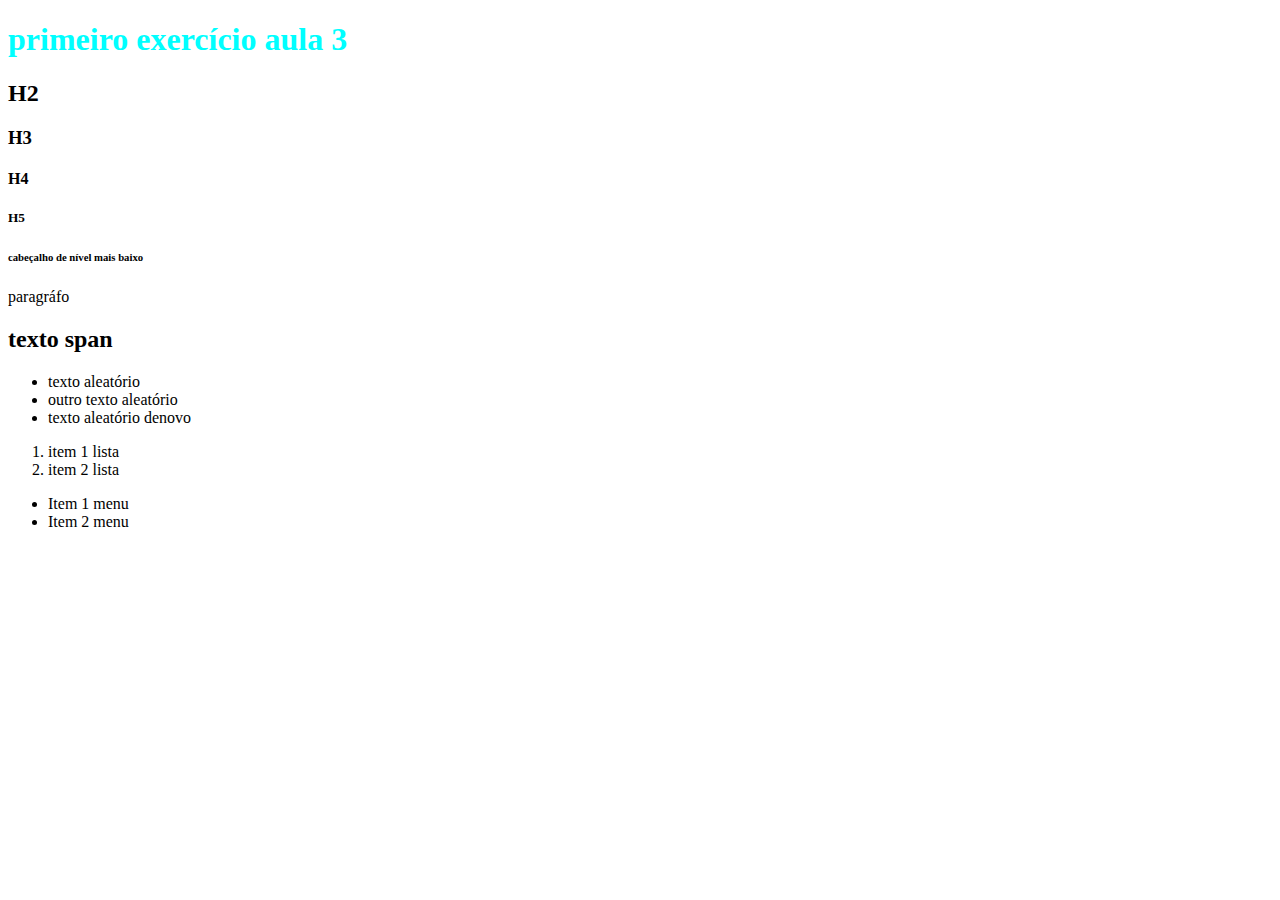
==== Exercicio 02-setembro/index.html @ ac102207 "Add files via upload" ====
<!DOCTYPE html>
<html lang="pt-br">
<head>
    <meta charset="UTF-8">
    <meta name="viewport" content="width=device-width, initial-scale=1.0">
    <title>Exercício 1</title>
</head>
<body>
    <h1>primeiro exercício aula 3</h1>
    <h2>H2</h2>
    <h3>H3</h3>
    <h4>H4</h4>
    <h5>H5</h5>
    <h6>cabeçalho de nível mais baixo</h6>
    <div><p>paragráfo</p></div>
    <style>
        h1{
            color: aqua;
        }
    </style>
<h2><span>texto span</span></h2>
<ul>
  <li>texto aleatório</li>
  <li>outro texto aleatório</li>
  <li>texto aleatório denovo</li>
</ul>
<ol>
    <li>item 1 lista</li>
    <li>item 2 lista</li>
</ol>
<menu>
    <li>Item 1 menu</li>
    <li>Item 2 menu</li>
</menu>
    
</body>
</html>
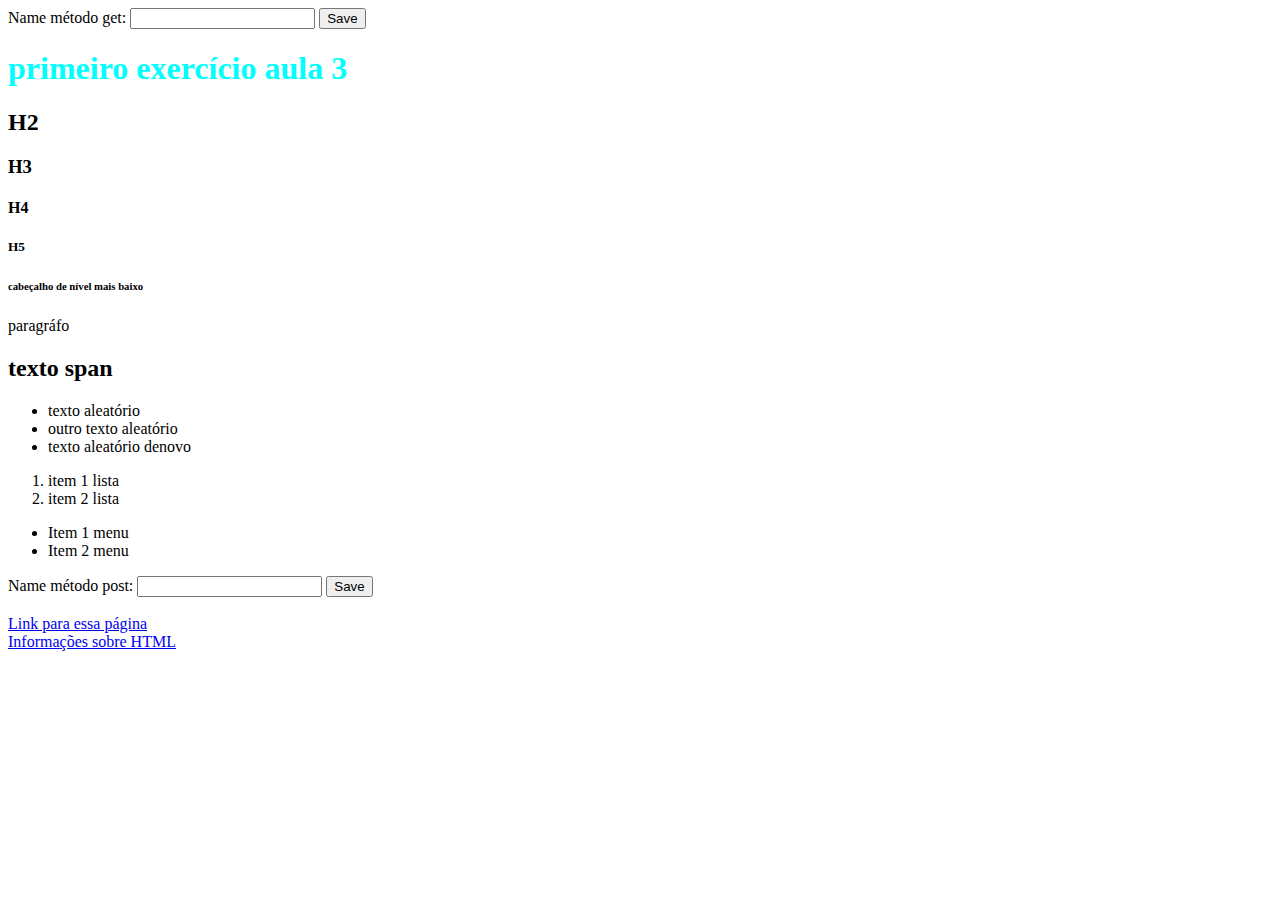
==== commit d9627028: "Add files via upload" ====
--- a/Exercicio 02-setembro/index.html
+++ b/Exercicio 02-setembro/index.html
@@ -6,6 +6,13 @@
     <title>Exercício 1</title>
 </head>
 <body>
+    <form method= ”get”>
+        <label>Name método get:
+        <input name=”submitted−name” autocomplete= ”name” >
+        </label>
+        <button>Save</button>
+        </form>
+
     <h1>primeiro exercício aula 3</h1>
     <h2>H2</h2>
     <h3>H3</h3>
@@ -32,6 +39,17 @@
     <li>Item 1 menu</li>
     <li>Item 2 menu</li>
 </menu>
+
+<form method= ”post” >
+    <label>Name método post:
+    <input name=”submitted−name” autocomplete= ”name” >
+    </label>
+    <button>Save</button>
+    </form>
+<br>
+<a href="index.html">Link para essa página</a>
+<br>
+<a href="https://developer.mozilla.org/pt-BR/docs/Web/HTML">Informações sobre HTML</a>
     
 </body>
 </html>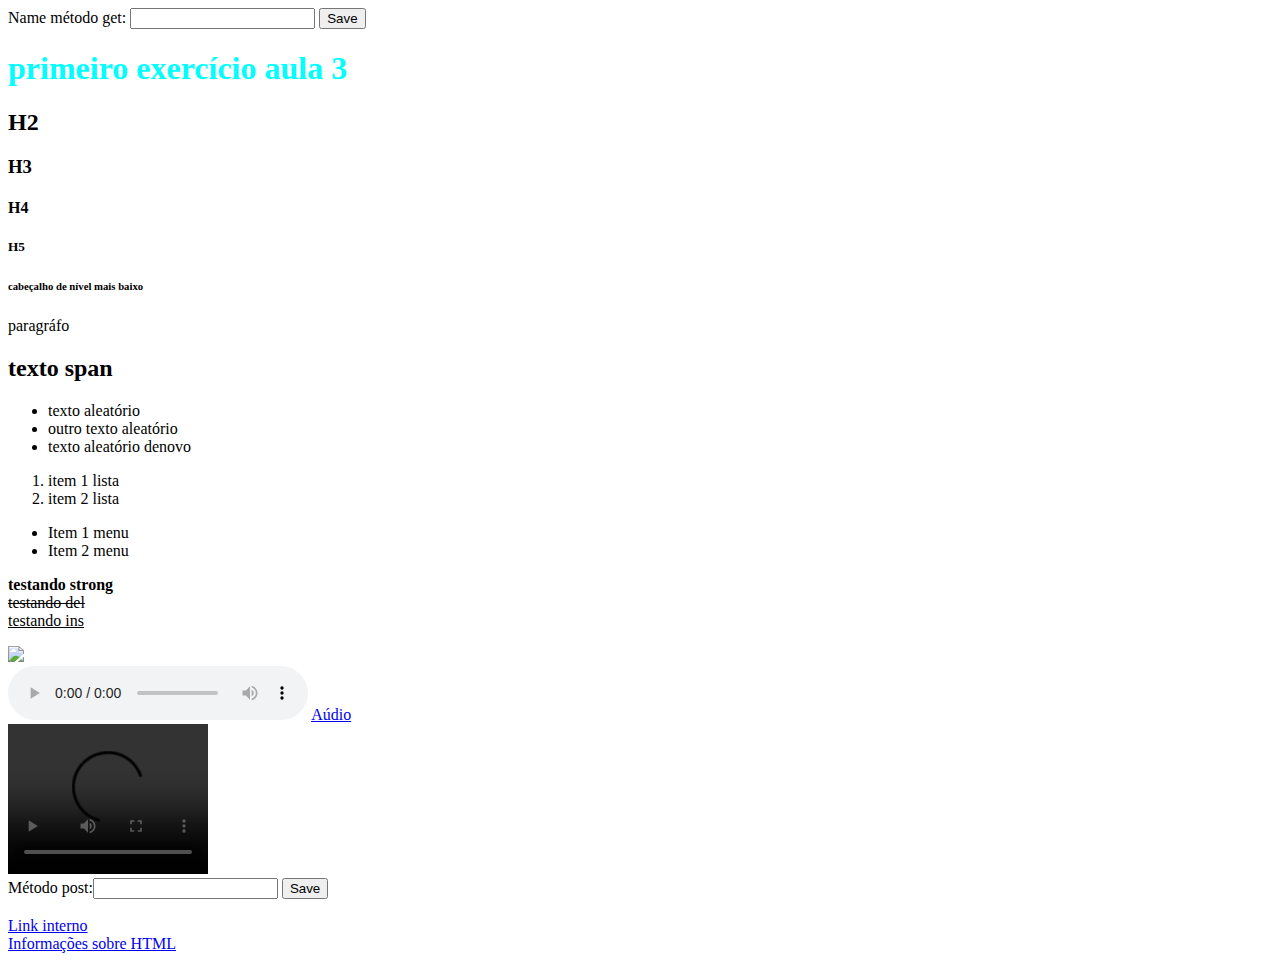
==== commit 36788b6e: "Add files via upload" ====
--- a/Exercicio 02-setembro/index.html
+++ b/Exercicio 02-setembro/index.html
@@ -13,7 +13,7 @@
         <button>Save</button>
         </form>
 
-    <h1>primeiro exercício aula 3</h1>
+    <h1 id="h1id">primeiro exercício aula 3</h1>
     <h2>H2</h2>
     <h3>H3</h3>
     <h4>H4</h4>
@@ -40,14 +40,22 @@
     <li>Item 2 menu</li>
 </menu>
 
+<p><strong>testando strong</strong><br><del>testando del</del><br><ins>testando ins</ins></p>
+<img src="midias/minha-foto.jpg" width="200">
+<br>
+<audio controls src="midias/light-my-fire.mp3"></audio>
+<a href="midias/light-my-fire.mp3">Aúdio</a>
+<br>
+<video controls src="midias/doguinho.mp4" width="200"></video>
+
 <form method= ”post” >
-    <label>Name método post:
-    <input name=”submitted−name” autocomplete= ”name” >
+    <label>
+        Método post:<input type="text" name="nome">
     </label>
     <button>Save</button>
     </form>
 <br>
-<a href="index.html">Link para essa página</a>
+<a href="#h1id">Link interno</a>
 <br>
 <a href="https://developer.mozilla.org/pt-BR/docs/Web/HTML">Informações sobre HTML</a>
     
